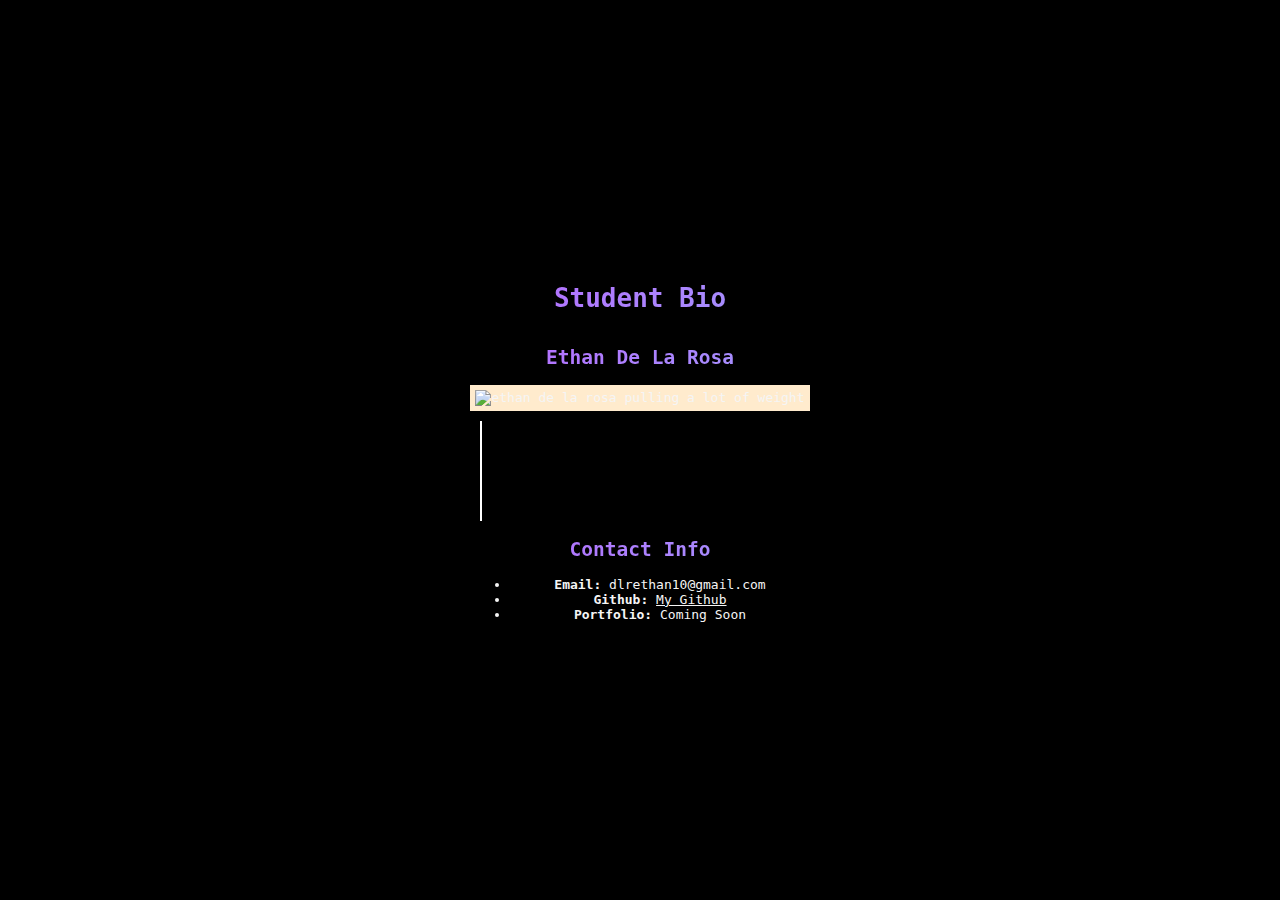
==== index.html @ 511935e7 "inputed code files" ====
<!DOCTYPE html>
<html lang="en-US">

  <head>
    <meta charset="UTF-8">
    <title>Student Bio</title>
    <link rel="Stylesheet" href="../assets/stylesheet.css">
  </head>

  <body>
    <header>
      <h1 class="gradient">Student Bio</h1>
    </header>
      <h2 class="gradient">Ethan De La Rosa</h2>
      <div>
      <img src="https://i.imgur.com/W6mzoIN.jpg" alt="ethan de la rosa pulling a lot of weight" class="picture">
      </div>
      <div>
      <p>I am currently a powerlifter and aspiring coder, i also play video games.
        <br>I am rank 6000 in NA in Valorant
      </p>
      </section>
     <h2 class="gradient">Contact Info</h2>
     <ul>
      <li><strong>Email: </strong>dlrethan10@gmail.com</li>
      <li><strong>Github: </strong><a href="https://github.com/dlrethan"> My Github</a> </li>
      <li><strong>Portfolio: </strong>Coming Soon</li>
     </ul>
  
      
    
  

  </body>

</html>
---- assets/stylesheet.css ----
* {
    font-family: monospace;
    background: black;
    color: whitesmoke;
}
body {
    margin: 0;
    font-family: monospace;
    min-height: 100vh;
    display: grid;
    place-content: center;
    text-align: center;
    background: var(--bg-color);}
.picture {
    width: 220px;
    height: 300px;
    border: 5px;
    padding: 5px;
    background-color:blanchedalmond ;
}
p {
   width: 200px;
   height: 100px;
   margin: 10px;
   position: relative;
   font-family: monospace;
   }
P::before, 
p::after {
    content: '';
    position: absolute;
    top: 0;
    right: 0;
    bottom: 0;
    left: 0;    
}
p::before{
   background: black; 
   animation: 
   typewriter 4s steps(105) forwards;
 
}
p::after {
 width: .125em;
 background: white; 
 animation: 
 typewriter 4s steps(105) forwards, blink 4s steps(105) forwards; 
}
@keyframes typewriter {
    to {
        left: 100%;
    }
}
@keyframes blink {
    to {
        background: transparent;
    }
}

.gradient {
    background: linear-gradient(-45deg, rgb(124, 235, 250),rgb(183, 106, 255) );
    background-size: 300%;
    -webkit-background-clip: text;
    -webkit-text-fill-color: transparent;

    animation: move 5s ease-in-out infinite;
}
@keyframes move {
    0% { background-position: 0 50%;}
    50% { background-position: 100% 50%;}
    100% { background-position: 0 50%}
}
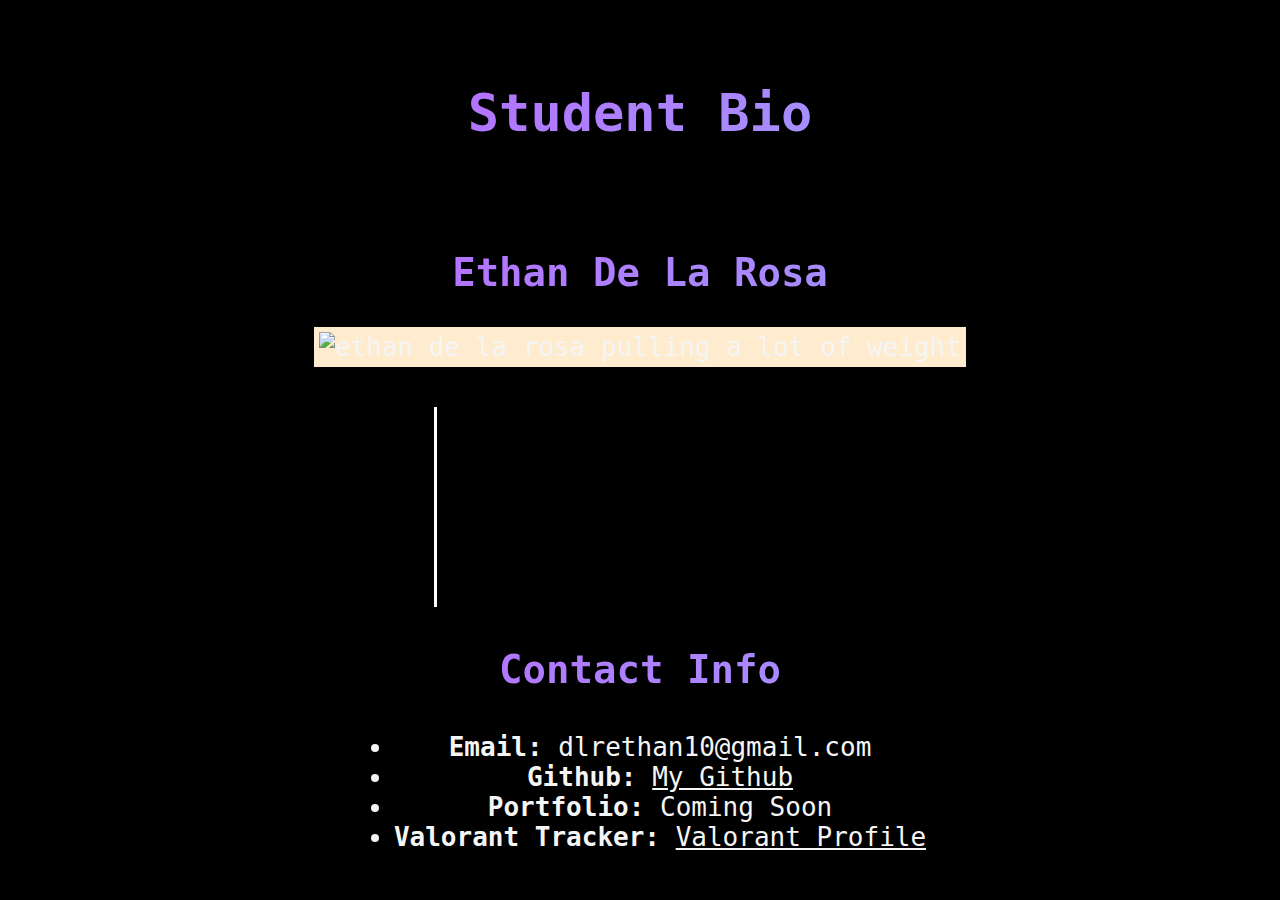
==== commit 92f7a8a9: "fixed centering/ made font bigger" ====
--- a/index.html
+++ b/index.html
@@ -4,7 +4,7 @@
   <head>
     <meta charset="UTF-8">
     <title>Student Bio</title>
-    <link rel="Stylesheet" href="../assets/stylesheet.css">
+    <link rel="Stylesheet" href="assets/stylesheet.css">
   </head>
 
   <body>
@@ -25,6 +25,7 @@
       <li><strong>Email: </strong>dlrethan10@gmail.com</li>
       <li><strong>Github: </strong><a href="https://github.com/dlrethan"> My Github</a> </li>
       <li><strong>Portfolio: </strong>Coming Soon</li>
+      <li><strong>Valorant Tracker: </strong><a href="https://tracker.gg/valorant/profile/riot/dlrpanda%23panda/overview"> Valorant Profile</a></li>
      </ul>
   
       
--- a/assets/stylesheet.css
+++ b/assets/stylesheet.css
@@ -10,20 +10,27 @@
     display: grid;
     place-content: center;
     text-align: center;
-    background: var(--bg-color);}
+    background: var(--bg-color);
+    font-size: 26px;
+}
+    
 .picture {
-    width: 220px;
-    height: 300px;
+    width: 300px;
+    height: 400px;
     border: 5px;
     padding: 5px;
     background-color:blanchedalmond ;
 }
 p {
-   width: 200px;
-   height: 100px;
-   margin: 10px;
+   width: 400px;
+   height: 200px;
+   margin: 40px;
    position: relative;
    font-family: monospace;
+   text-align: center;
+   place-content: center;
+   margin-left: 120px;
+
    }
 P::before, 
 p::after {
@@ -69,4 +76,10 @@
     0% { background-position: 0 50%;}
     50% { background-position: 100% 50%;}
     100% { background-position: 0 50%}
+}
+ul {
+    margin: 40px;
+}
+header {
+    margin: 40px;
 }